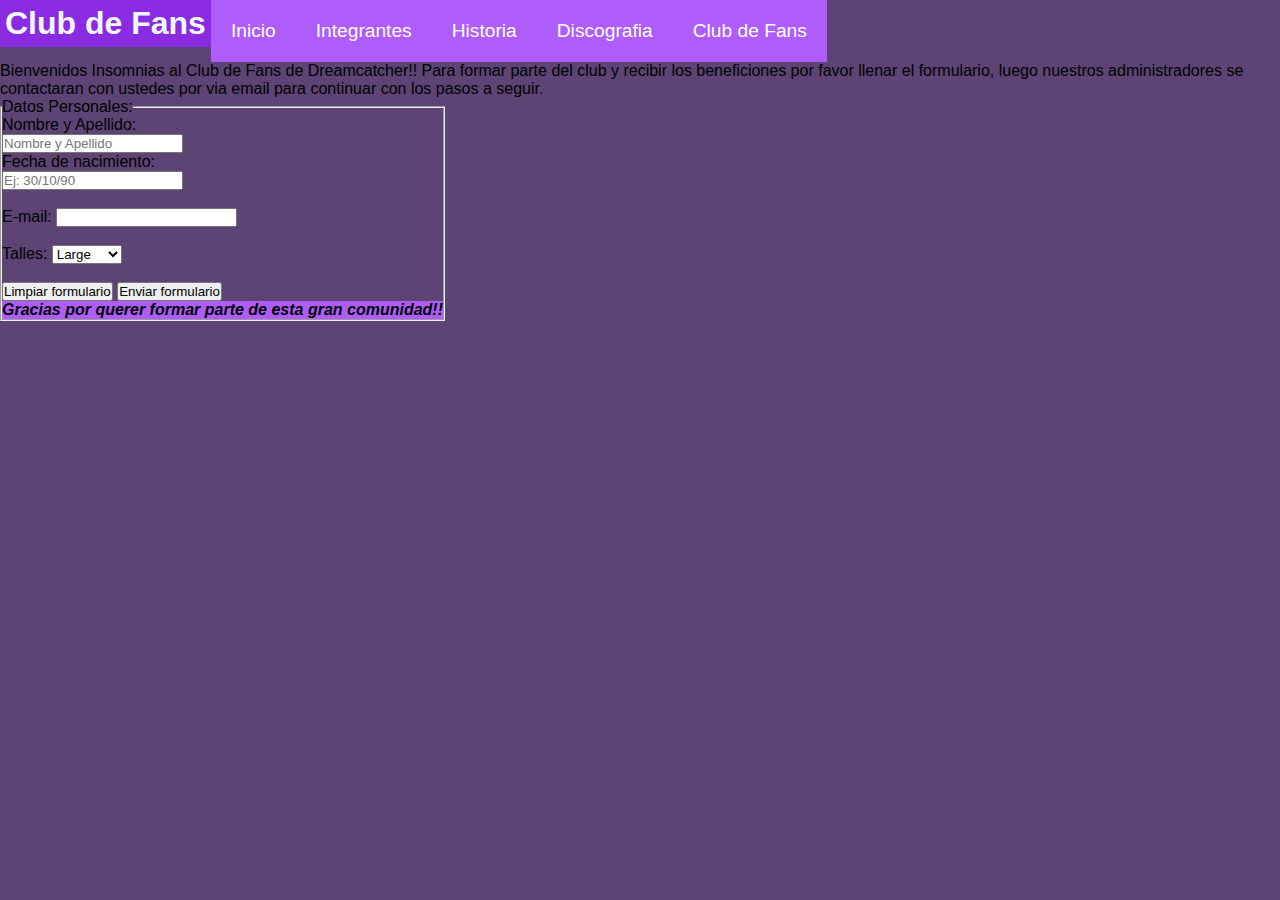
==== Paginas/clubdefans.html @ 1525c01d "agredando bootstrap" ====
<!DOCTYPE html>
<html lang="en">
<head>
    <meta charset="UTF-8">
    <meta http-equiv="X-UA-Compatible" content="IE=edge">
    <meta name="viewport" content="width=device-width, initial-scale=1.0">
    <title>Club de Fans</title>
    <link rel="stylesheet" href="../estilos.css">
</head>
<body>
    <header>
    <h1>Club de Fans</h1>
    </header>
    <nav>
        <ul class="menu">
            <li><a href="../index.html">Inicio</a></li>
            <li><a href="integrantes.html">Integrantes</a></li>
            <li><a href="historia.html">Historia</a></li>
            <li><a href="discografia.html">Discografia</a></li>
            <li><a href="clubdefans.html">Club de Fans</a></li>
        </ul>
    </nav>
    <section>
        <article>
            <p>Bienvenidos Insomnias al Club de Fans de Dreamcatcher!!
        Para formar parte del club y recibir los beneficiones por favor llenar el formulario, luego nuestros administradores se contactaran con ustedes por via email para continuar con los pasos a seguir.</p>
        </article>
    </section>
        <main>
    <fieldset>
        <legend>Datos Personales:</legend>
        <form action="">
            <p>Nombre y Apellido:</p>
            <input type="text" placeholder="Nombre y Apellido">
            <p>Fecha de nacimiento:</p>
            <input type="text" placeholder="Ej: 30/10/90">
            <br></br>
            <label for="">E-mail:</label>
            <input type="email" name="" id="">
            <br></br>
            <label>Talles: </label>
            <select name="talles">
                <option value="L">Large</option>
                <option value="M">Medium</option>
                <option value="S">Small</option>
            </select>
            <br></br>
            <input type="reset" value="Limpiar formulario">
            <input type="submit" value="Enviar formulario">
            <footer><b><i>Gracias por querer formar parte de esta gran comunidad!!</i></b></footer>
        </form>
    </fieldset>
</main>
</body>
</html>
---- estilos.css ----
*{
    margin: 0;
    padding: 0;
}
.grid__template {
    display:grid;
    grid-template-areas:
    "header header"
    "productos productos"
    "servicios publicidad"
    "footer footer";
    grid-template-rows: 45px 750px 400px 45px;
    grid-template-columns: 60% 40%;
    grid-column-gap: 5px;
    grid-row-gap: 5px;
    height: 100vh;
    margin: 0;
    background-repeat: no-repeat;
    background-size: cover;
    background-position: center;
}
body {
    display: flex;
    flex-wrap: wrap;
    font-family: 'Lucida Sans', 'Lucida Sans Regular', 'Lucida Grande', 'Lucida Sans Unicode', Geneva, Verdana, sans-serif;
    background-color: rgb(93, 68, 116);
}
header{
    grid-area: header;
}
footer{
    grid-area: footer;
}
section#productos{
    display: flex;
    background-repeat: no-repeat;
    background-size: cover;
    background-position: center;
    grid-area: productos;
}
section#servicios{
    display: flex;
    background-repeat: no-repeat;
    background-size: cover;
    background-position: center;
    grid-area: servicios;
}
aside{
    display: flex;
    background-repeat: no-repeat;
    background-size: cover;
    background-position: center;
    grid-area: publicidad;
}
.menu {
    display: flex;
    justify-content: center;
    align-items: center;
    list-style: none;
    padding: 0;
    background-color: rgb(174, 93, 250);
    margin: 0;
    text-align: center;
}
.menu li a {
    text-decoration: none;
    color: white;
    padding: 20px;
    display: block;
    font-size: larger;
}
.menu li{
    display: inline-block;
    text-align: center;
}
.menu li a:hover {
    background-color: fuchsia ;
}
.imagen-principal{
    background-position: center;
    background-size: cover;
    max-height: 100%;
    background-repeat: no-repeat;
    background-image: url("https://www.k-popmag.com/content/images/2021/07/14FF142F-39DD-41A0-8334-029A185DFFB3.jpeg");
}
.cuadro__violeta{
    height: 95%;
    border: solid 10px rgb(168, 131, 182);
    background-color: blueviolet;
    text-align: center;
    display: flex;
    align-items: center;
    font-family: 'Lucida Sans', 'Lucida Sans Regular', 'Lucida Grande', 'Lucida Sans Unicode', Geneva, Verdana, sans-serif;
    color:aliceblue;
}
footer {
    font-family: 'Lucida Sans', 'Lucida Sans Regular', 'Lucida Grande', 'Lucida Sans Unicode', Geneva, Verdana, sans-serif;
    background-color: white;
    text-align: center;
    align-items: center;
    background-color: rgb(174, 93, 250);
}
header h1{
    font-family: 'Lucida Sans', 'Lucida Sans Regular', 'Lucida Grande', 'Lucida Sans Unicode', Geneva, Verdana, sans-serif;
    color:aliceblue; 
    background-color: blueviolet;
    text-align:center;
    padding: 5px;
}
.tabla{
    margin: 150px auto;
    width: 600px;
}
table{
    background-color: aliceblue;
    text-align: left;
    width: 100%;
}
th, td {
    border: solid 2px black;
    padding: 20px;
}
thead {
    background-color:blueviolet;
    color: aliceblue;
}
#plantilla {
    display: grid;
    grid-template-areas:
    "header header"
    "header header"
    "foto1 texto1"
    "foto2 texto2"
    "foto3 texto3"
    "foto4 texto4"
    "foto5 texto5"
    "foto6 texto6"
    "foto7 texto7"
    "footer footer";
    grid-template-rows: 10% 6% repeat(7, 40%) 10%;
    grid-template-columns: 20% 80%;
    grid-column-gap: 10px;
    grid-row-gap: 10px;
    height: 100vh;
    margin: 0;
}
header{
    grid-area: header;
}
footer{
    grid-area: footer;
}
.foto1{
    grid-area: foto1;
    margin-left: 10px;
    background-position: center;
    background-size: cover;
    background-repeat: no-repeat;
}
.foto2{
    grid-area: foto2;
    margin-left: 10px;
    background-position: center;
    background-size: cover;
    background-repeat: no-repeat;
}
.foto3{
    grid-area: foto3;
    margin-left: 10px;
    background-position: center;
    background-size: cover;
    background-repeat: no-repeat;
}
.foto4{
    grid-area: foto4;
    margin-left: 10px;
    background-position: center;
    background-size: cover;
    background-repeat: no-repeat;
}
.foto5{
    grid-area: foto5;
    margin-left: 10px;
    background-position: center;
    background-size: cover;
    background-repeat: no-repeat;
}
.foto6{
    grid-area: foto6;
    margin-left: 10px;
    background-position: center;
    background-size: cover;
    background-repeat: no-repeat;
}
.foto7{
    grid-area: foto7;
    margin-left: 10px;
    background-position: center;
    background-size: cover;
    background-repeat: no-repeat;
}
.texto1{
    grid-area: texto1;
    height: 92%;
    padding: 5px;
    margin-left: 10px;
    margin-right: 10px;
    border: solid 5px rgb(168, 131, 182);
    background-color: blueviolet;
    text-align: center;
    display: flex;
    align-items: center;
    font-family: 'Lucida Sans', 'Lucida Sans Regular', 'Lucida Grande', 'Lucida Sans Unicode', Geneva, Verdana, sans-serif;
    color:aliceblue;
}
.texto2{
    grid-area: texto2;
    height: 92%;
    padding: 5px;
    margin-left: 10px;
    margin-right: 10px;
    border: solid 5px rgb(168, 131, 182);
    background-color: blueviolet;
    text-align: center;
    display: flex;
    align-items: center;
    font-family: 'Lucida Sans', 'Lucida Sans Regular', 'Lucida Grande', 'Lucida Sans Unicode', Geneva, Verdana, sans-serif;
    color:aliceblue;
}
.texto3{
    grid-area: texto3;
    height: 92%;
    padding: 5px;
    margin-left: 10px;
    margin-right: 10px;
    border: solid 5px rgb(168, 131, 182);
    background-color: blueviolet;
    text-align: center;
    display: flex;
    align-items: center;
    font-family: 'Lucida Sans', 'Lucida Sans Regular', 'Lucida Grande', 'Lucida Sans Unicode', Geneva, Verdana, sans-serif;
    color:aliceblue;
}
.texto4{
    grid-area: texto4;
    height: 92%;
    padding: 5px;
    margin-left: 10px;
    margin-right: 10px;
    border: solid 5px rgb(168, 131, 182);
    background-color: blueviolet;
    text-align: center;
    display: flex;
    align-items: center;
    font-family: 'Lucida Sans', 'Lucida Sans Regular', 'Lucida Grande', 'Lucida Sans Unicode', Geneva, Verdana, sans-serif;
    color:aliceblue;
}
.texto5{
    grid-area: texto5;
    height: 92%;
    padding: 5px;
    margin-left: 10px;
    margin-right: 10px;
    border: solid 5px rgb(168, 131, 182);
    background-color: blueviolet;
    text-align: center;
    display: flex;
    align-items: center;
    font-family: 'Lucida Sans', 'Lucida Sans Regular', 'Lucida Grande', 'Lucida Sans Unicode', Geneva, Verdana, sans-serif;
    color:aliceblue;
}
.texto6{
    grid-area: texto6;
    height: 92%;
    padding: 5px;
    margin-left: 10px;
    margin-right: 10px;
    border: solid 5px rgb(168, 131, 182);
    background-color: blueviolet;
    text-align: center;
    display: flex;
    align-items: center;
    font-family: 'Lucida Sans', 'Lucida Sans Regular', 'Lucida Grande', 'Lucida Sans Unicode', Geneva, Verdana, sans-serif;
    color:aliceblue;
}
.texto7{
    grid-area: texto7;
    height: 92%;
    padding: 5px;
    margin-left: 10px;
    margin-right: 10px;
    border: solid 5px rgb(168, 131, 182);
    background-color: blueviolet;
    text-align: center;
    display: flex;
    align-items: center;
    font-family: 'Lucida Sans', 'Lucida Sans Regular', 'Lucida Grande', 'Lucida Sans Unicode', Geneva, Verdana, sans-serif;
    color:aliceblue;
}

/* vista mobile */
/* MARTIN: Fijate que pasando a max width el punto de corte es mas facil, porque en tu caso vos comenzaste la web diseñandola para desktop, y el min width se usa cuando se comienza mobile first (o sea diseñando primero para celular y luego para desktop). De esta manera tus media estan enfocados a la pantalla que se va achicando.*/
@media screen and (max-width:768px) {
    .grid__template {
        display:grid;
        grid-template-areas: /* MARTIN: En este caso te recomendaria que cuando se pase a mobile, mandes todo a una unica columna, ya que la foto, el video, y el texto de tu página se acomodarian mejor de esta manera, una caja debajo de la otra.  Entonces cuando la pantalla se comience a achicar, SERVICIOS y PUBLICIDAD (que antes estaban uno alado del otro) pasan a estar uno arriba del otro.*/
        "header"
        "productos"
        "servicios"
        "publicidad"
        "footer";
        grid-template-rows: repeat(5, 1fr); /* MARTIN: Lo pase a fracciones para que sea mas facil de maniobrar, pero si queres podrias usar los pixeles aunque por ahi no es tan responsive llegado el caso.*/
        grid-template-columns: 1fr; /* Ahora pasa a ser una sola columna que ocupa todo el ancho de la pantalla */
        grid-column-gap: 5px;
        grid-row-gap: 5px;
        height: 100vh;
        margin: 0
}
.imagen-principal{ /* MARTIN: Hay que darle una altura minima a la foto cuando se va achicando la pantalla porque sino no se va a adaptar y va a quedar cortada. De esta manera una vez que entra en esta media query ya despues se va adaptando sola gracias a que el ancho permanece dinamico de 100%. */
    height: 500px;
    width: 100%;
}
.menu { /* MARTIN: Con esto haces que el menu pase de horizontal a vertical, para que se vea completo y con la letra mas grande en las pantallas mas chicas. No es lo ideal que este asi vertical a secas, pero de momento sirve para entender el concepto. Lo ideal seria que pase a ser un menu hamburguesa o un menu desplegable con hover.
    Un menu horizontal en una vista mobile no es adecuado porque las letras quedan de tamano muy chico y posiblemente obligue al usuario a usar el scroll horizontal.  */
    flex-direction: column;
}
    #plantilla {
    display: grid;
    grid-template-areas:
    "header"
    "foto1" 
    "texto1"
    "foto2"
    "texto2"
    "foto3"
    "texto3"
    "foto4"
    "texto4"
    "foto5"
    "texto5"
    "foto6"
    "texto6"
    "foto7"
    "texto7"
    "footer";
    grid-template-rows: 1fr 1fr repeat(14, 2fr) 1fr;
    grid-template-columns: 1fr;
    grid-column-gap: 5px;
    grid-row-gap: 5px;
    height: 100vh;
    margin: 0;
}
.texto1 {
    grid-area: texto1;
    height: 92%;
    width: 95%;
    border: solid 5px rgb(168, 131, 182);
    background-color: blueviolet;
    display: flex;
    text-align: start;
    align-items: flex-start;
    font-family: 'Lucida Sans', 'Lucida Sans Regular', 'Lucida Grande', 'Lucida Sans Unicode', Geneva, Verdana, sans-serif;
    color:aliceblue;
}
.texto2 {
    grid-area: texto2;
    height: 92%;
    width: 95%;
    border: solid 5px rgb(168, 131, 182);
    background-color: blueviolet;
    display: flex;
    text-align: start;
    align-items: flex-start;
    font-family: 'Lucida Sans', 'Lucida Sans Regular', 'Lucida Grande', 'Lucida Sans Unicode', Geneva, Verdana, sans-serif;
    color:aliceblue;
}
.texto3 {
    grid-area: texto3;
    height: 92%;
    width: 95%;
    border: solid 5px rgb(168, 131, 182);
    background-color: blueviolet;
    display: flex;
    text-align: start;
    align-items: flex-start;
    font-family: 'Lucida Sans', 'Lucida Sans Regular', 'Lucida Grande', 'Lucida Sans Unicode', Geneva, Verdana, sans-serif;
    color:aliceblue;
}
.texto4 {
    grid-area: texto4;
    height: 92%;
    width: 95%;
    border: solid 5px rgb(168, 131, 182);
    background-color: blueviolet;
    display: flex;
    text-align: start;
    align-items: flex-start;
    font-family: 'Lucida Sans', 'Lucida Sans Regular', 'Lucida Grande', 'Lucida Sans Unicode', Geneva, Verdana, sans-serif;
    color:aliceblue;
}
.texto5 {
    grid-area: texto5;
    height: 92%;
    width: 95%;
    border: solid 5px rgb(168, 131, 182);
    background-color: blueviolet;
    display: flex;
    text-align: start;
    align-items: flex-start;
    font-family: 'Lucida Sans', 'Lucida Sans Regular', 'Lucida Grande', 'Lucida Sans Unicode', Geneva, Verdana, sans-serif;
    color:aliceblue;
}
.texto6 {
    grid-area: texto6;
    height: 92%;
    width: 95%;
    border: solid 5px rgb(168, 131, 182);
    background-color: blueviolet;
    display: flex;
    text-align: start;
    align-items: flex-start;
    font-family: 'Lucida Sans', 'Lucida Sans Regular', 'Lucida Grande', 'Lucida Sans Unicode', Geneva, Verdana, sans-serif;
    color:aliceblue;
}
.texto7 {
    grid-area: texto7;
    height: 92%;
    width: 95%;
    border: solid 5px rgb(168, 131, 182);
    background-color: blueviolet;
    display: flex;
    text-align: start;
    align-items: flex-start;
    font-family: 'Lucida Sans', 'Lucida Sans Regular', 'Lucida Grande', 'Lucida Sans Unicode', Geneva, Verdana, sans-serif;
    color:aliceblue;
}
}

/* MARTIN: En esta media query se repite lo mismo que en la anterior porque tiene la misma funcionalidad, asi que tranquilamente podria quitarse esta media query (a menos de que desees darle mas personalizacion). */
@media screen and (max-width:1024px) {
    .grid__template {
        display:grid;
        grid-template-areas:
        "header"
        "productos"
        "servicios"
        "publicidad"
        "footer";
        grid-template-rows: repeat(5, 1fr);
        grid-template-columns: 1fr;
        grid-column-gap: 5px;
        grid-row-gap: 5px;
        height: 100vh;
        margin: 0
}
.imagen-principal{
    height: 500px;
    width: 100%;
}
#plantilla {
    display: grid;
    grid-template-areas:
    "header"
    "foto1" 
    "texto1"
    "foto2"
    "texto2"
    "foto3"
    "texto3"
    "foto4"
    "texto4"
    "foto5"
    "texto5"
    "foto6"
    "texto6"
    "foto7"
    "texto7"
    "footer";
    grid-template-rows: 1fr 1fr repeat(14, 2fr) 1fr;
    grid-template-columns: 1fr;
    grid-column-gap: 5px;
    grid-row-gap: 5px;
    height: 100vh;
    margin: 0;
}
.texto1 {
    grid-area: texto1;
    height: 92%;
    width: 95%;
    border: solid 5px rgb(168, 131, 182);
    background-color: blueviolet;
    display: flex;
    text-align: start;
    align-items: flex-start;
    font-family: 'Lucida Sans', 'Lucida Sans Regular', 'Lucida Grande', 'Lucida Sans Unicode', Geneva, Verdana, sans-serif;
    color:aliceblue;
}
.texto2 {
    grid-area: texto2;
    height: 92%;
    width: 95%;
    border: solid 5px rgb(168, 131, 182);
    background-color: blueviolet;
    display: flex;
    text-align: start;
    align-items: flex-start;
    font-family: 'Lucida Sans', 'Lucida Sans Regular', 'Lucida Grande', 'Lucida Sans Unicode', Geneva, Verdana, sans-serif;
    color:aliceblue;
}
.texto3 {
    grid-area: texto3;
    height: 92%;
    width: 95%;
    border: solid 5px rgb(168, 131, 182);
    background-color: blueviolet;
    display: flex;
    text-align: start;
    align-items: flex-start;
    font-family: 'Lucida Sans', 'Lucida Sans Regular', 'Lucida Grande', 'Lucida Sans Unicode', Geneva, Verdana, sans-serif;
    color:aliceblue;
}
.texto4 {
    grid-area: texto4;
    height: 92%;
    width: 95%;
    border: solid 5px rgb(168, 131, 182);
    background-color: blueviolet;
    display: flex;
    text-align: start;
    align-items: flex-start;
    font-family: 'Lucida Sans', 'Lucida Sans Regular', 'Lucida Grande', 'Lucida Sans Unicode', Geneva, Verdana, sans-serif;
    color:aliceblue;
}
.texto5 {
    grid-area: texto5;
    height: 92%;
    width: 95%;
    border: solid 5px rgb(168, 131, 182);
    background-color: blueviolet;
    display: flex;
    text-align: start;
    align-items: flex-start;
    font-family: 'Lucida Sans', 'Lucida Sans Regular', 'Lucida Grande', 'Lucida Sans Unicode', Geneva, Verdana, sans-serif;
    color:aliceblue;
}
.texto6 {
    grid-area: texto6;
    height: 92%;
    width: 95%;
    border: solid 5px rgb(168, 131, 182);
    background-color: blueviolet;
    display: flex;
    text-align: start;
    align-items: flex-start;
    font-family: 'Lucida Sans', 'Lucida Sans Regular', 'Lucida Grande', 'Lucida Sans Unicode', Geneva, Verdana, sans-serif;
    color:aliceblue;
}
.texto7 {
    grid-area: texto7;
    height: 92%;
    width: 95%;
    border: solid 5px rgb(168, 131, 182);
    background-color: blueviolet;
    display: flex;
    text-align: start;
    align-items: flex-start;
    font-family: 'Lucida Sans', 'Lucida Sans Regular', 'Lucida Grande', 'Lucida Sans Unicode', Geneva, Verdana, sans-serif;
    color:aliceblue;
}
}
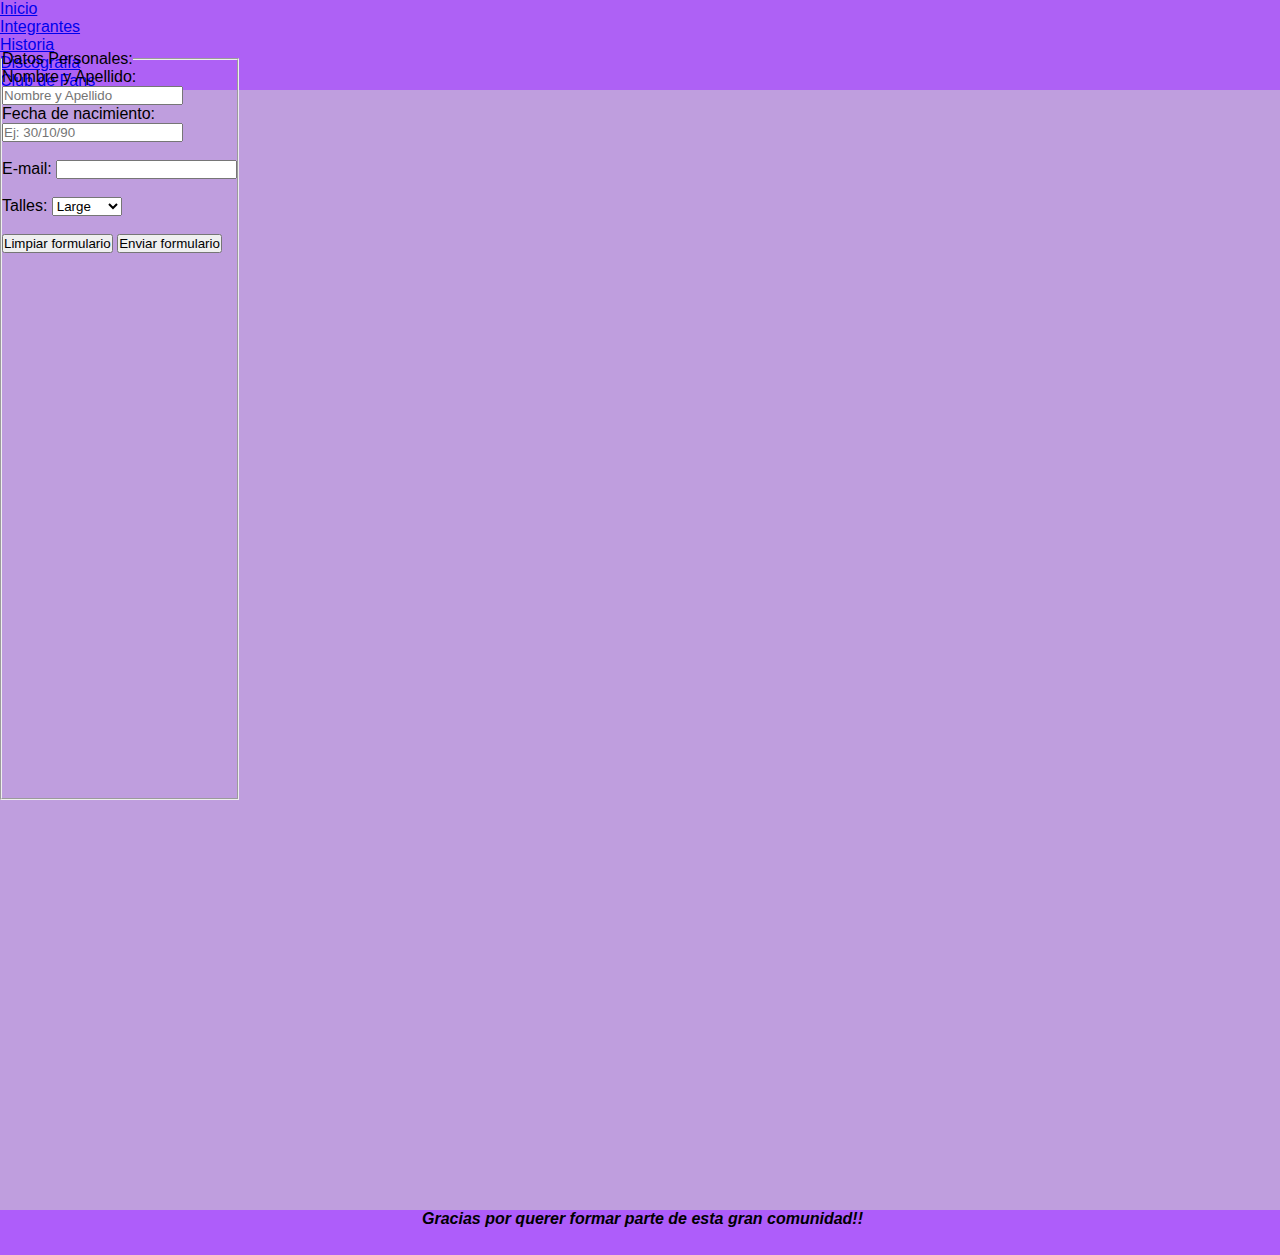
==== commit f65cc5d2: "agregando bootstrap" ====
--- a/Paginas/clubdefans.html
+++ b/Paginas/clubdefans.html
@@ -5,28 +5,34 @@
     <meta http-equiv="X-UA-Compatible" content="IE=edge">
     <meta name="viewport" content="width=device-width, initial-scale=1.0">
     <title>Club de Fans</title>
+    <link rel="stylesheet" href="https://cdn.jsdelivr.net/npm/bootstrap@4.6.1/dist/css/bootstrap.min.css" integrity="sha384-zCbKRCUGaJDkqS1kPbPd7TveP5iyJE0EjAuZQTgFLD2ylzuqKfdKlfG/eSrtxUkn" crossorigin="anonymous">
     <link rel="stylesheet" href="../estilos.css">
 </head>
-<body>
+<body class="grid__template">
     <header>
-    <h1>Club de Fans</h1>
+        <nav class="navbar navbar-expand-xl navbar-dark navbar-hover" style="background-color: rgb(174, 97, 245);">
+            <div class="mx-auto">
+                <ul class="navbar-nav mr-auto">
+                    <li class="nav-item">
+                        <a class="navbar-brand nav-link" href="../index.html">Inicio</a>
+                    </li>
+                    <li class="nav-item">
+                        <a class="navbar-brand nav-link" href="./integrantes.html">Integrantes</a>
+                    </li>
+                    <li class="nav-item">
+                        <a class="navbar-brand nav-link" href="./historia.html">Historia</a>
+                    </li>
+                    <li class="nav-item">
+                        <a class="navbar-brand nav-link" href="./discografia.html">Discografia</a>
+                    </li>
+                    <li class="nav-item">
+                        <a class="navbar-brand nav-link" href="./clubdefans.html">Club de Fans</a>
+                    </li>
+                </ul>
+            </div>
+        </nav>
     </header>
-    <nav>
-        <ul class="menu">
-            <li><a href="../index.html">Inicio</a></li>
-            <li><a href="integrantes.html">Integrantes</a></li>
-            <li><a href="historia.html">Historia</a></li>
-            <li><a href="discografia.html">Discografia</a></li>
-            <li><a href="clubdefans.html">Club de Fans</a></li>
-        </ul>
-    </nav>
-    <section>
-        <article>
-            <p>Bienvenidos Insomnias al Club de Fans de Dreamcatcher!!
-        Para formar parte del club y recibir los beneficiones por favor llenar el formulario, luego nuestros administradores se contactaran con ustedes por via email para continuar con los pasos a seguir.</p>
-        </article>
-    </section>
-        <main>
+    <section id="productos">
     <fieldset>
         <legend>Datos Personales:</legend>
         <form action="">
@@ -47,9 +53,11 @@
             <br></br>
             <input type="reset" value="Limpiar formulario">
             <input type="submit" value="Enviar formulario">
-            <footer><b><i>Gracias por querer formar parte de esta gran comunidad!!</i></b></footer>
         </form>
     </fieldset>
-</main>
+</section>
+<footer><b><i>Gracias por querer formar parte de esta gran comunidad!!</i></b></footer>
+<script src="https://cdn.jsdelivr.net/npm/jquery@3.5.1/dist/jquery.slim.min.js" integrity="sha384-DfXdz2htPH0lsSSs5nCTpuj/zy4C+OGpamoFVy38MVBnE+IbbVYUew+OrCXaRkfj" crossorigin="anonymous"></script>
+        <script src="https://cdn.jsdelivr.net/npm/bootstrap@4.6.1/dist/js/bootstrap.bundle.min.js" integrity="sha384-fQybjgWLrvvRgtW6bFlB7jaZrFsaBXjsOMm/tB9LTS58ONXgqbR9W8oWht/amnpF" crossorigin="anonymous"></script>
 </body>
 </html>--- a/estilos.css
+++ b/estilos.css
@@ -23,7 +23,7 @@
     display: flex;
     flex-wrap: wrap;
     font-family: 'Lucida Sans', 'Lucida Sans Regular', 'Lucida Grande', 'Lucida Sans Unicode', Geneva, Verdana, sans-serif;
-    background-color: rgb(93, 68, 116);
+    background-color: rgb(191, 158, 222);
 }
 header{
     grid-area: header;
@@ -201,10 +201,10 @@
 }
 .texto1{
     grid-area: texto1;
-    height: 92%;
-    padding: 5px;
-    margin-left: 10px;
-    margin-right: 10px;
+    height: 100%;
+    padding: 5px;
+    margin-left: 35px;
+    margin-right: 20px;
     border: solid 5px rgb(168, 131, 182);
     background-color: blueviolet;
     text-align: center;
@@ -215,10 +215,10 @@
 }
 .texto2{
     grid-area: texto2;
-    height: 92%;
-    padding: 5px;
-    margin-left: 10px;
-    margin-right: 10px;
+    height: 100%;
+    padding: 5px;
+    margin-left: 35px;
+    margin-right: 20px;
     border: solid 5px rgb(168, 131, 182);
     background-color: blueviolet;
     text-align: center;
@@ -229,10 +229,10 @@
 }
 .texto3{
     grid-area: texto3;
-    height: 92%;
-    padding: 5px;
-    margin-left: 10px;
-    margin-right: 10px;
+    height: 100%;
+    padding: 5px;
+    margin-left: 35px;
+    margin-right: 20px;
     border: solid 5px rgb(168, 131, 182);
     background-color: blueviolet;
     text-align: center;
@@ -243,10 +243,10 @@
 }
 .texto4{
     grid-area: texto4;
-    height: 92%;
-    padding: 5px;
-    margin-left: 10px;
-    margin-right: 10px;
+    height: 100%;
+    padding: 5px;
+    margin-left: 35px;
+    margin-right: 20px;
     border: solid 5px rgb(168, 131, 182);
     background-color: blueviolet;
     text-align: center;
@@ -257,10 +257,10 @@
 }
 .texto5{
     grid-area: texto5;
-    height: 92%;
-    padding: 5px;
-    margin-left: 10px;
-    margin-right: 10px;
+    height: 100%;
+    padding: 5px;
+    margin-left: 35px;
+    margin-right: 20px;
     border: solid 5px rgb(168, 131, 182);
     background-color: blueviolet;
     text-align: center;
@@ -271,10 +271,10 @@
 }
 .texto6{
     grid-area: texto6;
-    height: 92%;
-    padding: 5px;
-    margin-left: 10px;
-    margin-right: 10px;
+    height: 100%;
+    padding: 5px;
+    margin-left: 35px;
+    margin-right: 20px;
     border: solid 5px rgb(168, 131, 182);
     background-color: blueviolet;
     text-align: center;
@@ -285,10 +285,10 @@
 }
 .texto7{
     grid-area: texto7;
-    height: 92%;
-    padding: 5px;
-    margin-left: 10px;
-    margin-right: 10px;
+    height: 100%;
+    padding: 5px;
+    margin-left: 35px;
+    margin-right: 20px;
     border: solid 5px rgb(168, 131, 182);
     background-color: blueviolet;
     text-align: center;
@@ -299,29 +299,27 @@
 }
 
 /* vista mobile */
-/* MARTIN: Fijate que pasando a max width el punto de corte es mas facil, porque en tu caso vos comenzaste la web diseñandola para desktop, y el min width se usa cuando se comienza mobile first (o sea diseñando primero para celular y luego para desktop). De esta manera tus media estan enfocados a la pantalla que se va achicando.*/
 @media screen and (max-width:768px) {
     .grid__template {
         display:grid;
-        grid-template-areas: /* MARTIN: En este caso te recomendaria que cuando se pase a mobile, mandes todo a una unica columna, ya que la foto, el video, y el texto de tu página se acomodarian mejor de esta manera, una caja debajo de la otra.  Entonces cuando la pantalla se comience a achicar, SERVICIOS y PUBLICIDAD (que antes estaban uno alado del otro) pasan a estar uno arriba del otro.*/
+        grid-template-areas: 
         "header"
         "productos"
         "servicios"
         "publicidad"
         "footer";
-        grid-template-rows: repeat(5, 1fr); /* MARTIN: Lo pase a fracciones para que sea mas facil de maniobrar, pero si queres podrias usar los pixeles aunque por ahi no es tan responsive llegado el caso.*/
-        grid-template-columns: 1fr; /* Ahora pasa a ser una sola columna que ocupa todo el ancho de la pantalla */
+        grid-template-rows: repeat(5, 1fr); 
+        grid-template-columns: 1fr; 
         grid-column-gap: 5px;
         grid-row-gap: 5px;
         height: 100vh;
         margin: 0
 }
-.imagen-principal{ /* MARTIN: Hay que darle una altura minima a la foto cuando se va achicando la pantalla porque sino no se va a adaptar y va a quedar cortada. De esta manera una vez que entra en esta media query ya despues se va adaptando sola gracias a que el ancho permanece dinamico de 100%. */
+.imagen-principal{ 
     height: 500px;
     width: 100%;
 }
-.menu { /* MARTIN: Con esto haces que el menu pase de horizontal a vertical, para que se vea completo y con la letra mas grande en las pantallas mas chicas. No es lo ideal que este asi vertical a secas, pero de momento sirve para entender el concepto. Lo ideal seria que pase a ser un menu hamburguesa o un menu desplegable con hover.
-    Un menu horizontal en una vista mobile no es adecuado porque las letras quedan de tamano muy chico y posiblemente obligue al usuario a usar el scroll horizontal.  */
+.menu { 
     flex-direction: column;
 }
     #plantilla {
@@ -435,8 +433,7 @@
     color:aliceblue;
 }
 }
-
-/* MARTIN: En esta media query se repite lo mismo que en la anterior porque tiene la misma funcionalidad, asi que tranquilamente podria quitarse esta media query (a menos de que desees darle mas personalizacion). */
+/* vista desktop */
 @media screen and (max-width:1024px) {
     .grid__template {
         display:grid;
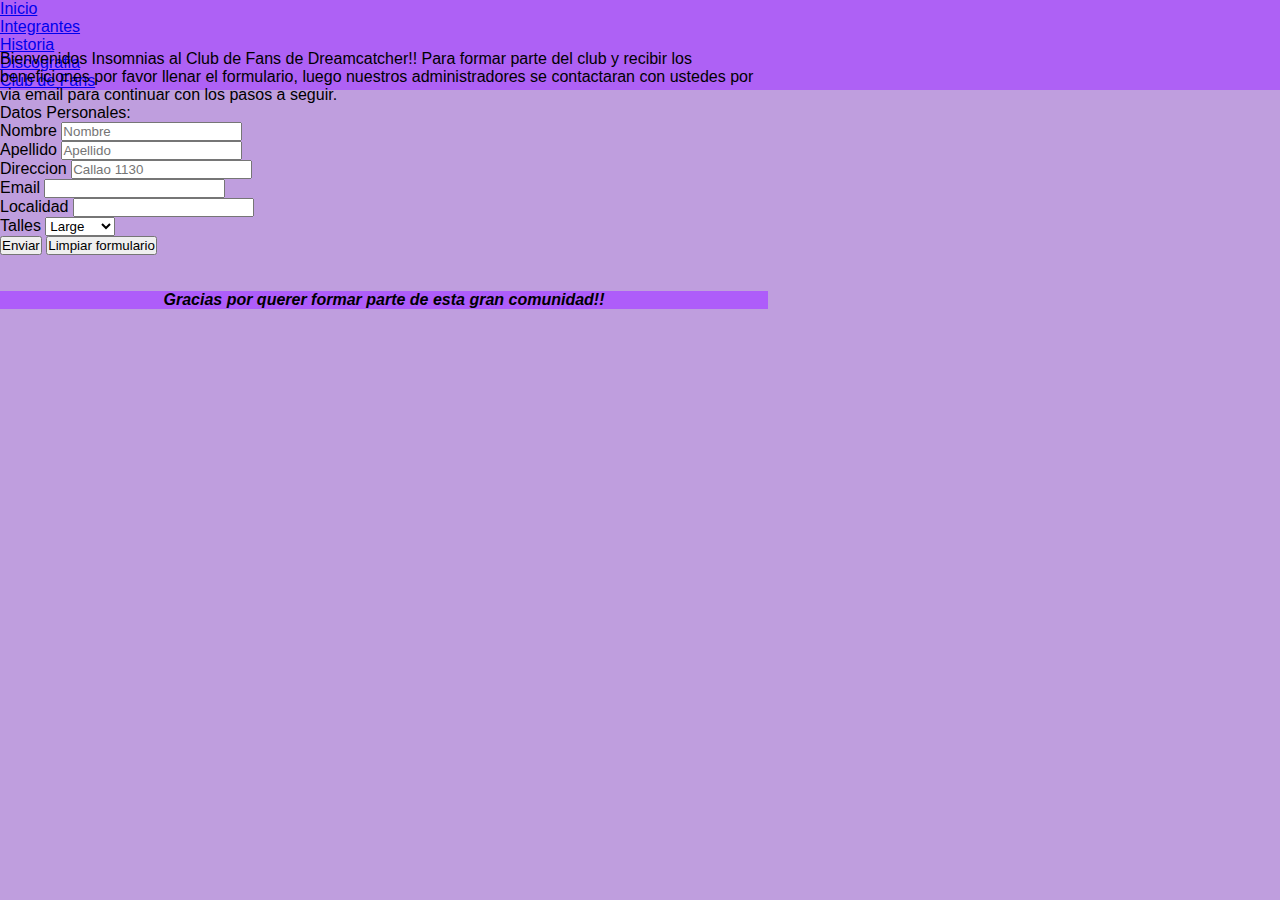
==== commit cfc43eec: "terminando proyecto final" ====
--- a/Paginas/clubdefans.html
+++ b/Paginas/clubdefans.html
@@ -32,32 +32,53 @@
             </div>
         </nav>
     </header>
-    <section id="productos">
-    <fieldset>
+    <main>
+        <section class="p-2">
+            <p class="anima-text">Bienvenidos Insomnias al Club de Fans de Dreamcatcher!! Para formar parte del club y recibir los beneficiones por favor llenar el formulario, luego nuestros administradores se contactaran con ustedes por via email para continuar con los pasos a seguir.</p>
+        </section>
         <legend>Datos Personales:</legend>
-        <form action="">
-            <p>Nombre y Apellido:</p>
-            <input type="text" placeholder="Nombre y Apellido">
-            <p>Fecha de nacimiento:</p>
-            <input type="text" placeholder="Ej: 30/10/90">
-            <br></br>
-            <label for="">E-mail:</label>
-            <input type="email" name="" id="">
-            <br></br>
-            <label>Talles: </label>
-            <select name="talles">
-                <option value="L">Large</option>
-                <option value="M">Medium</option>
-                <option value="S">Small</option>
-            </select>
-            <br></br>
-            <input type="reset" value="Limpiar formulario">
-            <input type="submit" value="Enviar formulario">
+        <form>
+            <div class="form-row">
+                <div class="form-group col-md-6">
+                    <label for="inputEmail4">Nombre</label>
+                    <input type="text" class="form-control" id="inputEmail4" placeholder="Nombre">
+                </div>
+                <div class="form-group col-md-6">
+                    <label for="inputPassword4">Apellido</label>
+                    <input type="text" class="form-control" id="inputPassword4" placeholder="Apellido">
+                </div>
+            </div>
+            <div class="form-group">
+                <label for="inputAddress">Direccion</label>
+                <input type="text" class="form-control" id="inputAddress" placeholder="Callao 1130">
+            </div>
+            <div class="form-group">
+                <label for="inputAddress2">Email</label>
+                <input type="email" class="form-control" id="inputEmail4">
+            </div>
+            <div class="form-row">
+                <div class="form-group col-md-6">
+                    <label for="inputCity">Localidad</label>
+                    <input type="text" class="form-control" id="inputCity">
+                </div>
+                <div class="form-group col-md-4">
+                    <label for="inputState">Talles</label>
+                    <select id="inputState" class="form-control">
+                        <option value="L">Large</option>
+                        <option value="M">Medium</option>
+                        <option value="S">Small</option>
+                    </select>
+                </div>
+                </div>
+            </div>
+            <button type="submit" class="btn btn-primary">Enviar</button>
+            <button type="reset" class="btn btn-primary">Limpiar formulario</button>
         </form>
-    </fieldset>
-</section>
-<footer><b><i>Gracias por querer formar parte de esta gran comunidad!!</i></b></footer>
-<script src="https://cdn.jsdelivr.net/npm/jquery@3.5.1/dist/jquery.slim.min.js" integrity="sha384-DfXdz2htPH0lsSSs5nCTpuj/zy4C+OGpamoFVy38MVBnE+IbbVYUew+OrCXaRkfj" crossorigin="anonymous"></script>
-        <script src="https://cdn.jsdelivr.net/npm/bootstrap@4.6.1/dist/js/bootstrap.bundle.min.js" integrity="sha384-fQybjgWLrvvRgtW6bFlB7jaZrFsaBXjsOMm/tB9LTS58ONXgqbR9W8oWht/amnpF" crossorigin="anonymous"></script>
+        <br></br>
+        <footer><b><i>Gracias por querer formar parte de esta gran comunidad!!</i></b></footer>
+    </div>
+    </main>
+    <script src="https://cdn.jsdelivr.net/npm/jquery@3.5.1/dist/jquery.slim.min.js" integrity="sha384-DfXdz2htPH0lsSSs5nCTpuj/zy4C+OGpamoFVy38MVBnE+IbbVYUew+OrCXaRkfj" crossorigin="anonymous"></script>
+    <script src="https://cdn.jsdelivr.net/npm/bootstrap@4.6.1/dist/js/bootstrap.bundle.min.js" integrity="sha384-fQybjgWLrvvRgtW6bFlB7jaZrFsaBXjsOMm/tB9LTS58ONXgqbR9W8oWht/amnpF" crossorigin="anonymous"></script>
 </body>
 </html>--- a/estilos.css
+++ b/estilos.css
@@ -297,7 +297,21 @@
     font-family: 'Lucida Sans', 'Lucida Sans Regular', 'Lucida Grande', 'Lucida Sans Unicode', Geneva, Verdana, sans-serif;
     color:aliceblue;
 }
-
+/* animacion */
+.anima-text {
+    animation-duration: 3s;
+    animation-name: slidein;
+}
+@keyframes slidein {
+    from {
+        margin-left: 100%;
+        width: 300%
+    }
+    to {
+        margin-left: 0%;
+        width: 100%;
+    }
+}
 /* vista mobile */
 @media screen and (max-width:768px) {
     .grid__template {
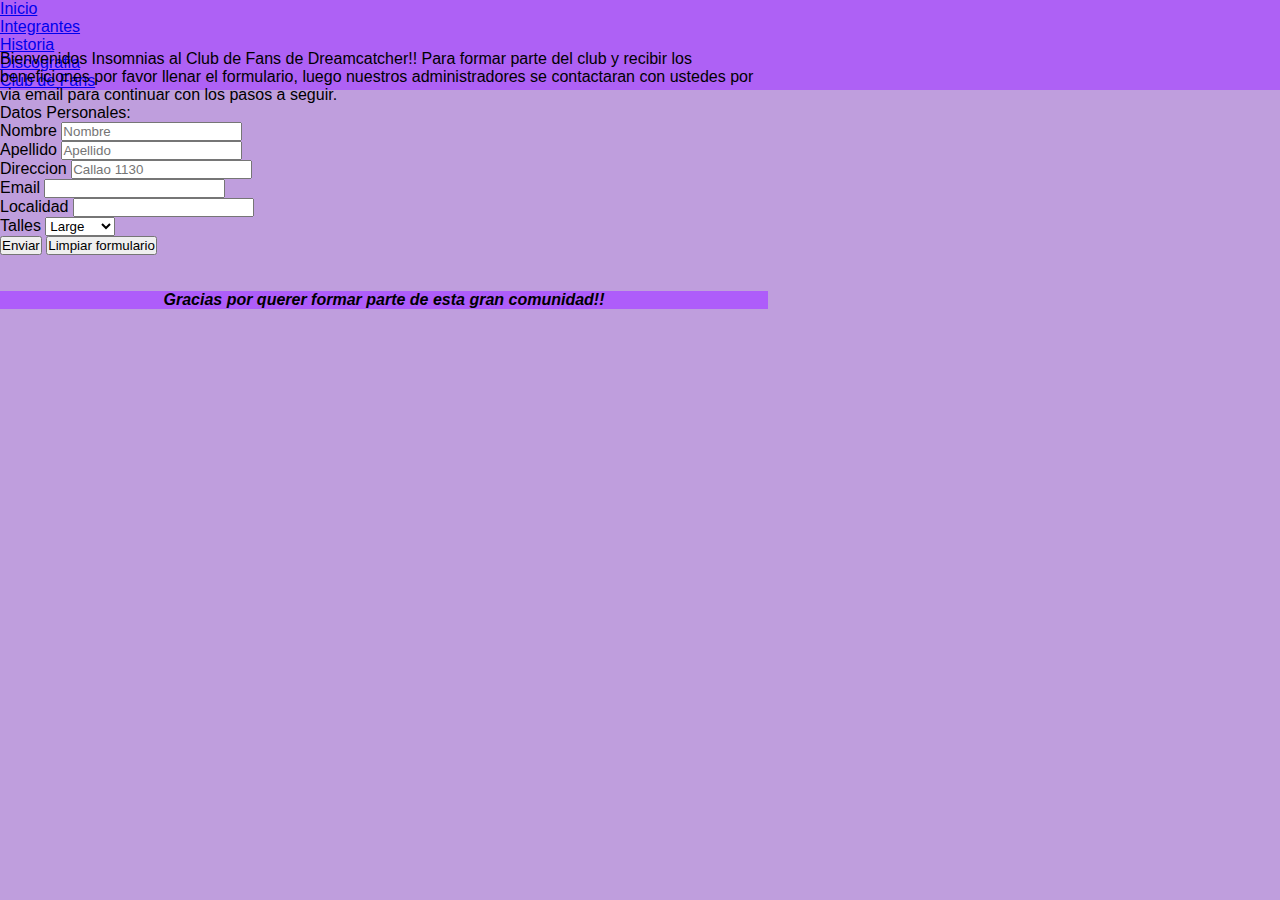
==== commit f711655e: "editando titulo" ====
--- a/Paginas/clubdefans.html
+++ b/Paginas/clubdefans.html
@@ -4,7 +4,7 @@
     <meta charset="UTF-8">
     <meta http-equiv="X-UA-Compatible" content="IE=edge">
     <meta name="viewport" content="width=device-width, initial-scale=1.0">
-    <title>Club de Fans</title>
+    <title>Dreamcatcher-Club de Fans</title>
     <link rel="stylesheet" href="https://cdn.jsdelivr.net/npm/bootstrap@4.6.1/dist/css/bootstrap.min.css" integrity="sha384-zCbKRCUGaJDkqS1kPbPd7TveP5iyJE0EjAuZQTgFLD2ylzuqKfdKlfG/eSrtxUkn" crossorigin="anonymous">
     <link rel="stylesheet" href="../estilos.css">
 </head>
--- a/estilos.css
+++ b/estilos.css
@@ -1,368 +1,359 @@
-*{
-    margin: 0;
-    padding: 0;
-}
+* {
+  margin: 0;
+  padding: 0;
+}
+
+footer {
+  grid-area: footer;
+  font-family: "Lucida Sans", "Lucida Sans Regular", "Lucida Grande", "Lucida Sans Unicode", Geneva, Verdana, sans-serif;
+  background-color: white;
+  text-align: center;
+  align-items: center;
+  background-color: rgb(174, 93, 250);
+}
+
+header {
+  grid-area: header;
+}
+header h1 {
+  font-family: "Lucida Sans", "Lucida Sans Regular", "Lucida Grande", "Lucida Sans Unicode", Geneva, Verdana, sans-serif;
+  color: aliceblue;
+  background-color: blueviolet;
+  text-align: center;
+  padding: 5px;
+}
+
+#plantilla {
+  display: grid;
+  grid-template-areas: "header header" "header header" "foto1 texto1" "foto2 texto2" "foto3 texto3" "foto4 texto4" "foto5 texto5" "foto6 texto6" "foto7 texto7" "footer footer";
+  grid-template-rows: 10% 6% repeat(7, 40%) 10%;
+  grid-template-columns: 20% 80%;
+  grid-column-gap: 10px;
+  grid-row-gap: 10px;
+  height: 100vh;
+  margin: 0;
+}
+
+header {
+  grid-area: header;
+}
+
+footer {
+  grid-area: footer;
+}
+
+.foto1 {
+  grid-area: foto1;
+  margin-left: 10px;
+  background-position: center;
+  background-size: cover;
+  background-repeat: no-repeat;
+}
+
+.foto2 {
+  grid-area: foto2;
+  margin-left: 10px;
+  background-position: center;
+  background-size: cover;
+  background-repeat: no-repeat;
+}
+
+.foto3 {
+  grid-area: foto3;
+  margin-left: 10px;
+  background-position: center;
+  background-size: cover;
+  background-repeat: no-repeat;
+}
+
+.foto4 {
+  grid-area: foto4;
+  margin-left: 10px;
+  background-position: center;
+  background-size: cover;
+  background-repeat: no-repeat;
+}
+
+.foto5 {
+  grid-area: foto5;
+  margin-left: 10px;
+  background-position: center;
+  background-size: cover;
+  background-repeat: no-repeat;
+}
+
+.foto6 {
+  grid-area: foto6;
+  margin-left: 10px;
+  background-position: center;
+  background-size: cover;
+  background-repeat: no-repeat;
+}
+
+.foto7 {
+  grid-area: foto7;
+  margin-left: 10px;
+  background-position: center;
+  background-size: cover;
+  background-repeat: no-repeat;
+}
+
+.texto1 {
+  grid-area: texto1;
+  height: 100%;
+  padding: 5px;
+  margin-left: 35px;
+  margin-right: 20px;
+  border: solid 5px rgb(168, 131, 182);
+  background-color: blueviolet;
+  text-align: center;
+  display: flex;
+  align-items: center;
+  font-family: "Lucida Sans", "Lucida Sans Regular", "Lucida Grande", "Lucida Sans Unicode", Geneva, Verdana, sans-serif;
+  color: aliceblue;
+}
+
+.texto2 {
+  grid-area: texto2;
+  height: 100%;
+  padding: 5px;
+  margin-left: 35px;
+  margin-right: 20px;
+  border: solid 5px rgb(168, 131, 182);
+  background-color: blueviolet;
+  text-align: center;
+  display: flex;
+  align-items: center;
+  font-family: "Lucida Sans", "Lucida Sans Regular", "Lucida Grande", "Lucida Sans Unicode", Geneva, Verdana, sans-serif;
+  color: aliceblue;
+}
+
+.texto3 {
+  grid-area: texto3;
+  height: 100%;
+  padding: 5px;
+  margin-left: 35px;
+  margin-right: 20px;
+  border: solid 5px rgb(168, 131, 182);
+  background-color: blueviolet;
+  text-align: center;
+  display: flex;
+  align-items: center;
+  font-family: "Lucida Sans", "Lucida Sans Regular", "Lucida Grande", "Lucida Sans Unicode", Geneva, Verdana, sans-serif;
+  color: aliceblue;
+}
+
+.texto4 {
+  grid-area: texto4;
+  height: 100%;
+  padding: 5px;
+  margin-left: 35px;
+  margin-right: 20px;
+  border: solid 5px rgb(168, 131, 182);
+  background-color: blueviolet;
+  text-align: center;
+  display: flex;
+  align-items: center;
+  font-family: "Lucida Sans", "Lucida Sans Regular", "Lucida Grande", "Lucida Sans Unicode", Geneva, Verdana, sans-serif;
+  color: aliceblue;
+}
+
+.texto5 {
+  grid-area: texto5;
+  height: 100%;
+  padding: 5px;
+  margin-left: 35px;
+  margin-right: 20px;
+  border: solid 5px rgb(168, 131, 182);
+  background-color: blueviolet;
+  text-align: center;
+  display: flex;
+  align-items: center;
+  font-family: "Lucida Sans", "Lucida Sans Regular", "Lucida Grande", "Lucida Sans Unicode", Geneva, Verdana, sans-serif;
+  color: aliceblue;
+}
+
+.texto6 {
+  grid-area: texto6;
+  height: 100%;
+  padding: 5px;
+  margin-left: 35px;
+  margin-right: 20px;
+  border: solid 5px rgb(168, 131, 182);
+  background-color: blueviolet;
+  text-align: center;
+  display: flex;
+  align-items: center;
+  font-family: "Lucida Sans", "Lucida Sans Regular", "Lucida Grande", "Lucida Sans Unicode", Geneva, Verdana, sans-serif;
+  color: aliceblue;
+}
+
+.texto7 {
+  grid-area: texto7;
+  height: 100%;
+  padding: 5px;
+  margin-left: 35px;
+  margin-right: 20px;
+  border: solid 5px rgb(168, 131, 182);
+  background-color: blueviolet;
+  text-align: center;
+  display: flex;
+  align-items: center;
+  font-family: "Lucida Sans", "Lucida Sans Regular", "Lucida Grande", "Lucida Sans Unicode", Geneva, Verdana, sans-serif;
+  color: aliceblue;
+}
+
+.menu {
+  display: flex;
+  justify-content: center;
+  align-items: center;
+  list-style: none;
+  padding: 0;
+  background-color: rgb(174, 93, 250);
+  margin: 0;
+  text-align: center;
+}
+.menu li {
+  display: inline-block;
+  text-align: center;
+}
+.menu a {
+  text-decoration: none;
+  color: white;
+  padding: 20px;
+  display: block;
+  font-size: larger;
+}
+.menu li {
+  background-color: rgb(174, 93, 250);
+}
+.menu li:hover {
+  background-color: fuchsia;
+}
+
+body {
+  display: flex;
+  flex-wrap: wrap;
+  font-family: "Lucida Sans", "Lucida Sans Regular", "Lucida Grande", "Lucida Sans Unicode", Geneva, Verdana, sans-serif;
+  background-color: rgb(191, 158, 221);
+}
+
+aside {
+  display: flex;
+  background-repeat: no-repeat;
+  background-size: cover;
+  background-position: center;
+  grid-area: publicidad;
+}
+
+.imagen-principal {
+  background-position: center;
+  background-size: cover;
+  max-height: 100%;
+  background-repeat: no-repeat;
+  background-image: url("https://www.k-popmag.com/content/images/2021/07/14FF142F-39DD-41A0-8334-029A185DFFB3.jpeg");
+}
+
+.cuadro__violeta {
+  height: 95%;
+  border: solid 10px rgb(168, 131, 182);
+  background-color: blueviolet;
+  text-align: center;
+  display: flex;
+  align-items: center;
+  font-family: "Lucida Sans", "Lucida Sans Regular", "Lucida Grande", "Lucida Sans Unicode", Geneva, Verdana, sans-serif;
+  color: aliceblue;
+}
+
 .grid__template {
-    display:grid;
-    grid-template-areas:
-    "header header"
-    "productos productos"
-    "servicios publicidad"
-    "footer footer";
-    grid-template-rows: 45px 750px 400px 45px;
-    grid-template-columns: 60% 40%;
+  display: grid;
+  grid-template-areas: "header header" "productos productos" "servicios publicidad" "footer footer";
+  grid-template-rows: 45px 750px 400px 45px;
+  grid-template-columns: 60% 40%;
+  grid-column-gap: 5px;
+  grid-row-gap: 5px;
+  height: 100vh;
+  margin: 0;
+  background-repeat: no-repeat;
+  background-size: cover;
+  background-position: center;
+}
+
+section#productos {
+  display: flex;
+  background-repeat: no-repeat;
+  background-size: cover;
+  background-position: center;
+  grid-area: productos;
+}
+
+section#servicios {
+  display: flex;
+  background-repeat: no-repeat;
+  background-size: cover;
+  background-position: center;
+  grid-area: servicios;
+}
+
+/* animacion */
+.anima-text {
+  -webkit-animation-duration: 3s;
+          animation-duration: 3s;
+  -webkit-animation-name: slidein;
+          animation-name: slidein;
+}
+
+@-webkit-keyframes slidein {
+  from {
+    margin-left: 100%;
+    width: 300%;
+  }
+  to {
+    margin-left: 0%;
+    width: 100%;
+  }
+}
+
+@keyframes slidein {
+  from {
+    margin-left: 100%;
+    width: 300%;
+  }
+  to {
+    margin-left: 0%;
+    width: 100%;
+  }
+}
+/* vista mobile */
+@media screen and (max-width: 768px) {
+  .grid__template {
+    display: grid;
+    grid-template-areas: "header" "productos" "servicios" "publicidad" "footer";
+    grid-template-rows: repeat(5, 1fr);
+    grid-template-columns: 1fr;
     grid-column-gap: 5px;
     grid-row-gap: 5px;
     height: 100vh;
     margin: 0;
-    background-repeat: no-repeat;
-    background-size: cover;
-    background-position: center;
-}
-body {
-    display: flex;
-    flex-wrap: wrap;
-    font-family: 'Lucida Sans', 'Lucida Sans Regular', 'Lucida Grande', 'Lucida Sans Unicode', Geneva, Verdana, sans-serif;
-    background-color: rgb(191, 158, 222);
-}
-header{
-    grid-area: header;
-}
-footer{
-    grid-area: footer;
-}
-section#productos{
-    display: flex;
-    background-repeat: no-repeat;
-    background-size: cover;
-    background-position: center;
-    grid-area: productos;
-}
-section#servicios{
-    display: flex;
-    background-repeat: no-repeat;
-    background-size: cover;
-    background-position: center;
-    grid-area: servicios;
-}
-aside{
-    display: flex;
-    background-repeat: no-repeat;
-    background-size: cover;
-    background-position: center;
-    grid-area: publicidad;
-}
-.menu {
-    display: flex;
-    justify-content: center;
-    align-items: center;
-    list-style: none;
-    padding: 0;
-    background-color: rgb(174, 93, 250);
-    margin: 0;
-    text-align: center;
-}
-.menu li a {
-    text-decoration: none;
-    color: white;
-    padding: 20px;
-    display: block;
-    font-size: larger;
-}
-.menu li{
-    display: inline-block;
-    text-align: center;
-}
-.menu li a:hover {
-    background-color: fuchsia ;
-}
-.imagen-principal{
-    background-position: center;
-    background-size: cover;
-    max-height: 100%;
-    background-repeat: no-repeat;
-    background-image: url("https://www.k-popmag.com/content/images/2021/07/14FF142F-39DD-41A0-8334-029A185DFFB3.jpeg");
-}
-.cuadro__violeta{
-    height: 95%;
-    border: solid 10px rgb(168, 131, 182);
-    background-color: blueviolet;
-    text-align: center;
-    display: flex;
-    align-items: center;
-    font-family: 'Lucida Sans', 'Lucida Sans Regular', 'Lucida Grande', 'Lucida Sans Unicode', Geneva, Verdana, sans-serif;
-    color:aliceblue;
-}
-footer {
-    font-family: 'Lucida Sans', 'Lucida Sans Regular', 'Lucida Grande', 'Lucida Sans Unicode', Geneva, Verdana, sans-serif;
-    background-color: white;
-    text-align: center;
-    align-items: center;
-    background-color: rgb(174, 93, 250);
-}
-header h1{
-    font-family: 'Lucida Sans', 'Lucida Sans Regular', 'Lucida Grande', 'Lucida Sans Unicode', Geneva, Verdana, sans-serif;
-    color:aliceblue; 
-    background-color: blueviolet;
-    text-align:center;
-    padding: 5px;
-}
-.tabla{
-    margin: 150px auto;
-    width: 600px;
-}
-table{
-    background-color: aliceblue;
-    text-align: left;
-    width: 100%;
-}
-th, td {
-    border: solid 2px black;
-    padding: 20px;
-}
-thead {
-    background-color:blueviolet;
-    color: aliceblue;
-}
-#plantilla {
-    display: grid;
-    grid-template-areas:
-    "header header"
-    "header header"
-    "foto1 texto1"
-    "foto2 texto2"
-    "foto3 texto3"
-    "foto4 texto4"
-    "foto5 texto5"
-    "foto6 texto6"
-    "foto7 texto7"
-    "footer footer";
-    grid-template-rows: 10% 6% repeat(7, 40%) 10%;
-    grid-template-columns: 20% 80%;
-    grid-column-gap: 10px;
-    grid-row-gap: 10px;
-    height: 100vh;
-    margin: 0;
-}
-header{
-    grid-area: header;
-}
-footer{
-    grid-area: footer;
-}
-.foto1{
-    grid-area: foto1;
-    margin-left: 10px;
-    background-position: center;
-    background-size: cover;
-    background-repeat: no-repeat;
-}
-.foto2{
-    grid-area: foto2;
-    margin-left: 10px;
-    background-position: center;
-    background-size: cover;
-    background-repeat: no-repeat;
-}
-.foto3{
-    grid-area: foto3;
-    margin-left: 10px;
-    background-position: center;
-    background-size: cover;
-    background-repeat: no-repeat;
-}
-.foto4{
-    grid-area: foto4;
-    margin-left: 10px;
-    background-position: center;
-    background-size: cover;
-    background-repeat: no-repeat;
-}
-.foto5{
-    grid-area: foto5;
-    margin-left: 10px;
-    background-position: center;
-    background-size: cover;
-    background-repeat: no-repeat;
-}
-.foto6{
-    grid-area: foto6;
-    margin-left: 10px;
-    background-position: center;
-    background-size: cover;
-    background-repeat: no-repeat;
-}
-.foto7{
-    grid-area: foto7;
-    margin-left: 10px;
-    background-position: center;
-    background-size: cover;
-    background-repeat: no-repeat;
-}
-.texto1{
-    grid-area: texto1;
-    height: 100%;
-    padding: 5px;
-    margin-left: 35px;
-    margin-right: 20px;
-    border: solid 5px rgb(168, 131, 182);
-    background-color: blueviolet;
-    text-align: center;
-    display: flex;
-    align-items: center;
-    font-family: 'Lucida Sans', 'Lucida Sans Regular', 'Lucida Grande', 'Lucida Sans Unicode', Geneva, Verdana, sans-serif;
-    color:aliceblue;
-}
-.texto2{
-    grid-area: texto2;
-    height: 100%;
-    padding: 5px;
-    margin-left: 35px;
-    margin-right: 20px;
-    border: solid 5px rgb(168, 131, 182);
-    background-color: blueviolet;
-    text-align: center;
-    display: flex;
-    align-items: center;
-    font-family: 'Lucida Sans', 'Lucida Sans Regular', 'Lucida Grande', 'Lucida Sans Unicode', Geneva, Verdana, sans-serif;
-    color:aliceblue;
-}
-.texto3{
-    grid-area: texto3;
-    height: 100%;
-    padding: 5px;
-    margin-left: 35px;
-    margin-right: 20px;
-    border: solid 5px rgb(168, 131, 182);
-    background-color: blueviolet;
-    text-align: center;
-    display: flex;
-    align-items: center;
-    font-family: 'Lucida Sans', 'Lucida Sans Regular', 'Lucida Grande', 'Lucida Sans Unicode', Geneva, Verdana, sans-serif;
-    color:aliceblue;
-}
-.texto4{
-    grid-area: texto4;
-    height: 100%;
-    padding: 5px;
-    margin-left: 35px;
-    margin-right: 20px;
-    border: solid 5px rgb(168, 131, 182);
-    background-color: blueviolet;
-    text-align: center;
-    display: flex;
-    align-items: center;
-    font-family: 'Lucida Sans', 'Lucida Sans Regular', 'Lucida Grande', 'Lucida Sans Unicode', Geneva, Verdana, sans-serif;
-    color:aliceblue;
-}
-.texto5{
-    grid-area: texto5;
-    height: 100%;
-    padding: 5px;
-    margin-left: 35px;
-    margin-right: 20px;
-    border: solid 5px rgb(168, 131, 182);
-    background-color: blueviolet;
-    text-align: center;
-    display: flex;
-    align-items: center;
-    font-family: 'Lucida Sans', 'Lucida Sans Regular', 'Lucida Grande', 'Lucida Sans Unicode', Geneva, Verdana, sans-serif;
-    color:aliceblue;
-}
-.texto6{
-    grid-area: texto6;
-    height: 100%;
-    padding: 5px;
-    margin-left: 35px;
-    margin-right: 20px;
-    border: solid 5px rgb(168, 131, 182);
-    background-color: blueviolet;
-    text-align: center;
-    display: flex;
-    align-items: center;
-    font-family: 'Lucida Sans', 'Lucida Sans Regular', 'Lucida Grande', 'Lucida Sans Unicode', Geneva, Verdana, sans-serif;
-    color:aliceblue;
-}
-.texto7{
-    grid-area: texto7;
-    height: 100%;
-    padding: 5px;
-    margin-left: 35px;
-    margin-right: 20px;
-    border: solid 5px rgb(168, 131, 182);
-    background-color: blueviolet;
-    text-align: center;
-    display: flex;
-    align-items: center;
-    font-family: 'Lucida Sans', 'Lucida Sans Regular', 'Lucida Grande', 'Lucida Sans Unicode', Geneva, Verdana, sans-serif;
-    color:aliceblue;
-}
-/* animacion */
-.anima-text {
-    animation-duration: 3s;
-    animation-name: slidein;
-}
-@keyframes slidein {
-    from {
-        margin-left: 100%;
-        width: 300%
-    }
-    to {
-        margin-left: 0%;
-        width: 100%;
-    }
-}
-/* vista mobile */
-@media screen and (max-width:768px) {
-    .grid__template {
-        display:grid;
-        grid-template-areas: 
-        "header"
-        "productos"
-        "servicios"
-        "publicidad"
-        "footer";
-        grid-template-rows: repeat(5, 1fr); 
-        grid-template-columns: 1fr; 
-        grid-column-gap: 5px;
-        grid-row-gap: 5px;
-        height: 100vh;
-        margin: 0
-}
-.imagen-principal{ 
+  }
+  .imagen-principal {
     height: 500px;
     width: 100%;
-}
-.menu { 
+  }
+  .menu {
     flex-direction: column;
-}
-    #plantilla {
+  }
+  #plantilla {
     display: grid;
-    grid-template-areas:
-    "header"
-    "foto1" 
-    "texto1"
-    "foto2"
-    "texto2"
-    "foto3"
-    "texto3"
-    "foto4"
-    "texto4"
-    "foto5"
-    "texto5"
-    "foto6"
-    "texto6"
-    "foto7"
-    "texto7"
-    "footer";
+    grid-template-areas: "header" "foto1" "texto1" "foto2" "texto2" "foto3" "texto3" "foto4" "texto4" "foto5" "texto5" "foto6" "texto6" "foto7" "texto7" "footer";
     grid-template-rows: 1fr 1fr repeat(14, 2fr) 1fr;
     grid-template-columns: 1fr;
     grid-column-gap: 5px;
     grid-row-gap: 5px;
     height: 100vh;
     margin: 0;
-}
-.texto1 {
+  }
+  .texto1 {
     grid-area: texto1;
     height: 92%;
     width: 95%;
@@ -371,10 +362,10 @@
     display: flex;
     text-align: start;
     align-items: flex-start;
-    font-family: 'Lucida Sans', 'Lucida Sans Regular', 'Lucida Grande', 'Lucida Sans Unicode', Geneva, Verdana, sans-serif;
-    color:aliceblue;
-}
-.texto2 {
+    font-family: "Lucida Sans", "Lucida Sans Regular", "Lucida Grande", "Lucida Sans Unicode", Geneva, Verdana, sans-serif;
+    color: aliceblue;
+  }
+  .texto2 {
     grid-area: texto2;
     height: 92%;
     width: 95%;
@@ -383,10 +374,10 @@
     display: flex;
     text-align: start;
     align-items: flex-start;
-    font-family: 'Lucida Sans', 'Lucida Sans Regular', 'Lucida Grande', 'Lucida Sans Unicode', Geneva, Verdana, sans-serif;
-    color:aliceblue;
-}
-.texto3 {
+    font-family: "Lucida Sans", "Lucida Sans Regular", "Lucida Grande", "Lucida Sans Unicode", Geneva, Verdana, sans-serif;
+    color: aliceblue;
+  }
+  .texto3 {
     grid-area: texto3;
     height: 92%;
     width: 95%;
@@ -395,10 +386,10 @@
     display: flex;
     text-align: start;
     align-items: flex-start;
-    font-family: 'Lucida Sans', 'Lucida Sans Regular', 'Lucida Grande', 'Lucida Sans Unicode', Geneva, Verdana, sans-serif;
-    color:aliceblue;
-}
-.texto4 {
+    font-family: "Lucida Sans", "Lucida Sans Regular", "Lucida Grande", "Lucida Sans Unicode", Geneva, Verdana, sans-serif;
+    color: aliceblue;
+  }
+  .texto4 {
     grid-area: texto4;
     height: 92%;
     width: 95%;
@@ -407,10 +398,10 @@
     display: flex;
     text-align: start;
     align-items: flex-start;
-    font-family: 'Lucida Sans', 'Lucida Sans Regular', 'Lucida Grande', 'Lucida Sans Unicode', Geneva, Verdana, sans-serif;
-    color:aliceblue;
-}
-.texto5 {
+    font-family: "Lucida Sans", "Lucida Sans Regular", "Lucida Grande", "Lucida Sans Unicode", Geneva, Verdana, sans-serif;
+    color: aliceblue;
+  }
+  .texto5 {
     grid-area: texto5;
     height: 92%;
     width: 95%;
@@ -419,10 +410,10 @@
     display: flex;
     text-align: start;
     align-items: flex-start;
-    font-family: 'Lucida Sans', 'Lucida Sans Regular', 'Lucida Grande', 'Lucida Sans Unicode', Geneva, Verdana, sans-serif;
-    color:aliceblue;
-}
-.texto6 {
+    font-family: "Lucida Sans", "Lucida Sans Regular", "Lucida Grande", "Lucida Sans Unicode", Geneva, Verdana, sans-serif;
+    color: aliceblue;
+  }
+  .texto6 {
     grid-area: texto6;
     height: 92%;
     width: 95%;
@@ -431,10 +422,10 @@
     display: flex;
     text-align: start;
     align-items: flex-start;
-    font-family: 'Lucida Sans', 'Lucida Sans Regular', 'Lucida Grande', 'Lucida Sans Unicode', Geneva, Verdana, sans-serif;
-    color:aliceblue;
-}
-.texto7 {
+    font-family: "Lucida Sans", "Lucida Sans Regular", "Lucida Grande", "Lucida Sans Unicode", Geneva, Verdana, sans-serif;
+    color: aliceblue;
+  }
+  .texto7 {
     grid-area: texto7;
     height: 92%;
     width: 95%;
@@ -443,58 +434,37 @@
     display: flex;
     text-align: start;
     align-items: flex-start;
-    font-family: 'Lucida Sans', 'Lucida Sans Regular', 'Lucida Grande', 'Lucida Sans Unicode', Geneva, Verdana, sans-serif;
-    color:aliceblue;
-}
+    font-family: "Lucida Sans", "Lucida Sans Regular", "Lucida Grande", "Lucida Sans Unicode", Geneva, Verdana, sans-serif;
+    color: aliceblue;
+  }
 }
 /* vista desktop */
-@media screen and (max-width:1024px) {
-    .grid__template {
-        display:grid;
-        grid-template-areas:
-        "header"
-        "productos"
-        "servicios"
-        "publicidad"
-        "footer";
-        grid-template-rows: repeat(5, 1fr);
-        grid-template-columns: 1fr;
-        grid-column-gap: 5px;
-        grid-row-gap: 5px;
-        height: 100vh;
-        margin: 0
-}
-.imagen-principal{
+@media screen and (max-width: 1024px) {
+  .grid__template {
+    display: grid;
+    grid-template-areas: "header" "productos" "servicios" "publicidad" "footer";
+    grid-template-rows: repeat(5, 1fr);
+    grid-template-columns: 1fr;
+    grid-column-gap: 5px;
+    grid-row-gap: 5px;
+    height: 100vh;
+    margin: 0;
+  }
+  .imagen-principal {
     height: 500px;
     width: 100%;
-}
-#plantilla {
+  }
+  #plantilla {
     display: grid;
-    grid-template-areas:
-    "header"
-    "foto1" 
-    "texto1"
-    "foto2"
-    "texto2"
-    "foto3"
-    "texto3"
-    "foto4"
-    "texto4"
-    "foto5"
-    "texto5"
-    "foto6"
-    "texto6"
-    "foto7"
-    "texto7"
-    "footer";
+    grid-template-areas: "header" "foto1" "texto1" "foto2" "texto2" "foto3" "texto3" "foto4" "texto4" "foto5" "texto5" "foto6" "texto6" "foto7" "texto7" "footer";
     grid-template-rows: 1fr 1fr repeat(14, 2fr) 1fr;
     grid-template-columns: 1fr;
     grid-column-gap: 5px;
     grid-row-gap: 5px;
     height: 100vh;
     margin: 0;
-}
-.texto1 {
+  }
+  .texto1 {
     grid-area: texto1;
     height: 92%;
     width: 95%;
@@ -503,10 +473,10 @@
     display: flex;
     text-align: start;
     align-items: flex-start;
-    font-family: 'Lucida Sans', 'Lucida Sans Regular', 'Lucida Grande', 'Lucida Sans Unicode', Geneva, Verdana, sans-serif;
-    color:aliceblue;
-}
-.texto2 {
+    font-family: "Lucida Sans", "Lucida Sans Regular", "Lucida Grande", "Lucida Sans Unicode", Geneva, Verdana, sans-serif;
+    color: aliceblue;
+  }
+  .texto2 {
     grid-area: texto2;
     height: 92%;
     width: 95%;
@@ -515,10 +485,10 @@
     display: flex;
     text-align: start;
     align-items: flex-start;
-    font-family: 'Lucida Sans', 'Lucida Sans Regular', 'Lucida Grande', 'Lucida Sans Unicode', Geneva, Verdana, sans-serif;
-    color:aliceblue;
-}
-.texto3 {
+    font-family: "Lucida Sans", "Lucida Sans Regular", "Lucida Grande", "Lucida Sans Unicode", Geneva, Verdana, sans-serif;
+    color: aliceblue;
+  }
+  .texto3 {
     grid-area: texto3;
     height: 92%;
     width: 95%;
@@ -527,10 +497,10 @@
     display: flex;
     text-align: start;
     align-items: flex-start;
-    font-family: 'Lucida Sans', 'Lucida Sans Regular', 'Lucida Grande', 'Lucida Sans Unicode', Geneva, Verdana, sans-serif;
-    color:aliceblue;
-}
-.texto4 {
+    font-family: "Lucida Sans", "Lucida Sans Regular", "Lucida Grande", "Lucida Sans Unicode", Geneva, Verdana, sans-serif;
+    color: aliceblue;
+  }
+  .texto4 {
     grid-area: texto4;
     height: 92%;
     width: 95%;
@@ -539,10 +509,10 @@
     display: flex;
     text-align: start;
     align-items: flex-start;
-    font-family: 'Lucida Sans', 'Lucida Sans Regular', 'Lucida Grande', 'Lucida Sans Unicode', Geneva, Verdana, sans-serif;
-    color:aliceblue;
-}
-.texto5 {
+    font-family: "Lucida Sans", "Lucida Sans Regular", "Lucida Grande", "Lucida Sans Unicode", Geneva, Verdana, sans-serif;
+    color: aliceblue;
+  }
+  .texto5 {
     grid-area: texto5;
     height: 92%;
     width: 95%;
@@ -551,10 +521,10 @@
     display: flex;
     text-align: start;
     align-items: flex-start;
-    font-family: 'Lucida Sans', 'Lucida Sans Regular', 'Lucida Grande', 'Lucida Sans Unicode', Geneva, Verdana, sans-serif;
-    color:aliceblue;
-}
-.texto6 {
+    font-family: "Lucida Sans", "Lucida Sans Regular", "Lucida Grande", "Lucida Sans Unicode", Geneva, Verdana, sans-serif;
+    color: aliceblue;
+  }
+  .texto6 {
     grid-area: texto6;
     height: 92%;
     width: 95%;
@@ -563,10 +533,10 @@
     display: flex;
     text-align: start;
     align-items: flex-start;
-    font-family: 'Lucida Sans', 'Lucida Sans Regular', 'Lucida Grande', 'Lucida Sans Unicode', Geneva, Verdana, sans-serif;
-    color:aliceblue;
-}
-.texto7 {
+    font-family: "Lucida Sans", "Lucida Sans Regular", "Lucida Grande", "Lucida Sans Unicode", Geneva, Verdana, sans-serif;
+    color: aliceblue;
+  }
+  .texto7 {
     grid-area: texto7;
     height: 92%;
     width: 95%;
@@ -575,7 +545,7 @@
     display: flex;
     text-align: start;
     align-items: flex-start;
-    font-family: 'Lucida Sans', 'Lucida Sans Regular', 'Lucida Grande', 'Lucida Sans Unicode', Geneva, Verdana, sans-serif;
-    color:aliceblue;
-}
-}+    font-family: "Lucida Sans", "Lucida Sans Regular", "Lucida Grande", "Lucida Sans Unicode", Geneva, Verdana, sans-serif;
+    color: aliceblue;
+  }
+}/*# sourceMappingURL=estilos.css.map */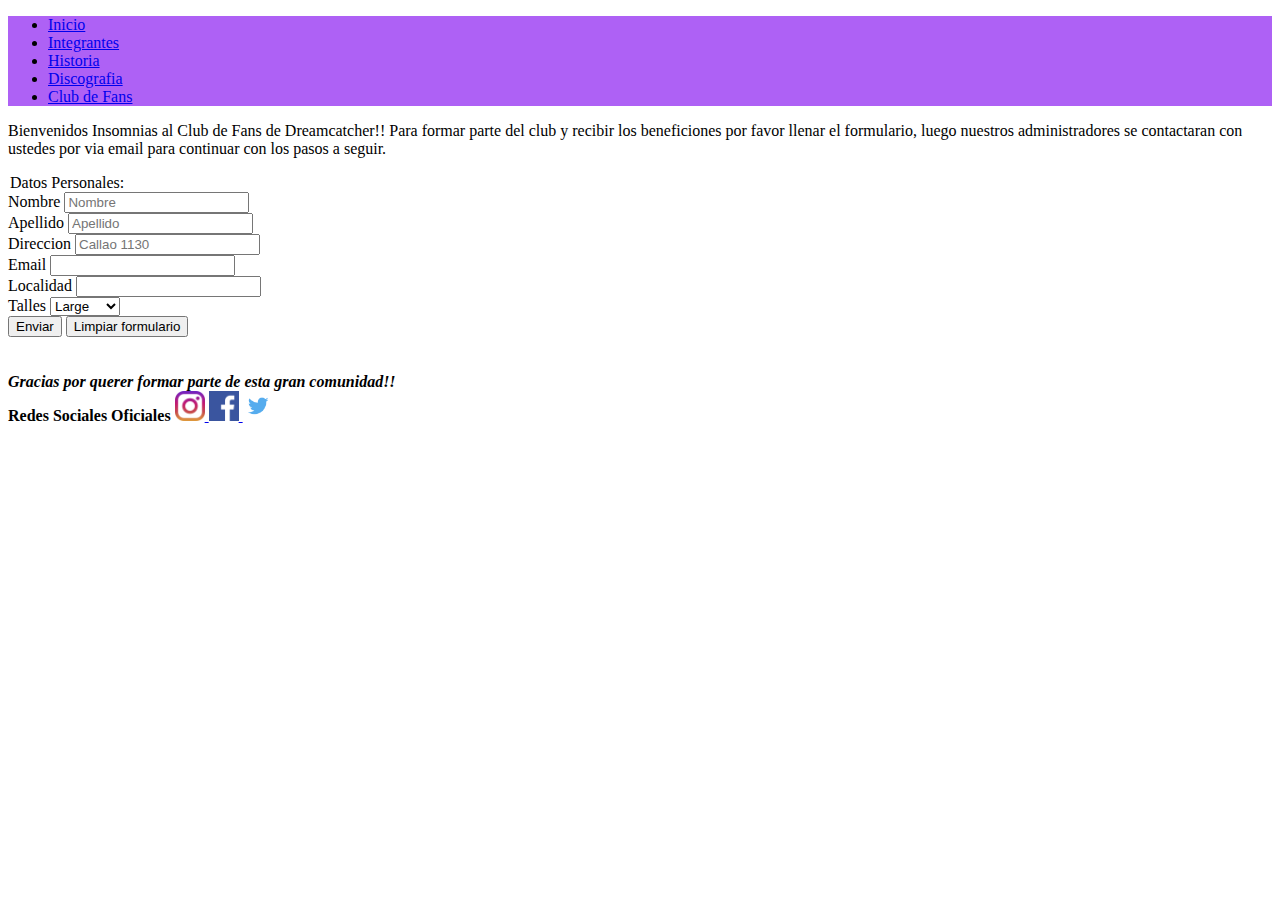
==== commit a2688d52: "agregando redes sociales" ====
--- a/Paginas/clubdefans.html
+++ b/Paginas/clubdefans.html
@@ -4,11 +4,13 @@
     <meta charset="UTF-8">
     <meta http-equiv="X-UA-Compatible" content="IE=edge">
     <meta name="viewport" content="width=device-width, initial-scale=1.0">
+    <meta name="description" content="Dreamcatcher es un grupo de kpop coreano, formado por las integrantes Jiu, Gahyeon, Yoohyeon, Sua, Siyeon, Dami, Handong. El nombre oficial de los fans es Insomnias.">
+    <meta name="keywords" content="Dreamcatcher, kpop, Sua, Dami, Siyeon, Jiu, Gahyeon, Yoohyeon, Handong,fans, club de fans, Insomnias">
     <title>Dreamcatcher-Club de Fans</title>
     <link rel="stylesheet" href="https://cdn.jsdelivr.net/npm/bootstrap@4.6.1/dist/css/bootstrap.min.css" integrity="sha384-zCbKRCUGaJDkqS1kPbPd7TveP5iyJE0EjAuZQTgFLD2ylzuqKfdKlfG/eSrtxUkn" crossorigin="anonymous">
-    <link rel="stylesheet" href="../estilos.css">
+    <link rel="stylesheet" href="../Estilos css-scss/fans.css">
 </head>
-<body class="grid__template">
+<body class="club__formulario">
     <header>
         <nav class="navbar navbar-expand-xl navbar-dark navbar-hover" style="background-color: rgb(174, 97, 245);">
             <div class="mx-auto">
@@ -78,6 +80,18 @@
         <footer><b><i>Gracias por querer formar parte de esta gran comunidad!!</i></b></footer>
     </div>
     </main>
+    <footer class="border">
+        <b>Redes Sociales Oficiales</b>
+            <a href="https://www.instagram.com/hf_dreamcatcher/?hl=es">
+                <img src="../Imagenes/insta.png" width="30px" height="30px">
+            </a>
+            <a href="https://www.facebook.com/happyfacedreamcatcher">
+                <img src="../Imagenes/face.png" width="30px" height="30px">
+            </a>
+            <a href="https://twitter.com/hf_dreamcatcher?lang=es">
+                <img src="../Imagenes/twitter.png" width="30px" height="30px">
+            </a>
+    </footer>
     <script src="https://cdn.jsdelivr.net/npm/jquery@3.5.1/dist/jquery.slim.min.js" integrity="sha384-DfXdz2htPH0lsSSs5nCTpuj/zy4C+OGpamoFVy38MVBnE+IbbVYUew+OrCXaRkfj" crossorigin="anonymous"></script>
     <script src="https://cdn.jsdelivr.net/npm/bootstrap@4.6.1/dist/js/bootstrap.bundle.min.js" integrity="sha384-fQybjgWLrvvRgtW6bFlB7jaZrFsaBXjsOMm/tB9LTS58ONXgqbR9W8oWht/amnpF" crossorigin="anonymous"></script>
 </body>
--- a/Estilos css-scss/fans.css
+++ b/Estilos css-scss/fans.css
@@ -0,0 +1 @@
+/*# sourceMappingURL=fans.css.map */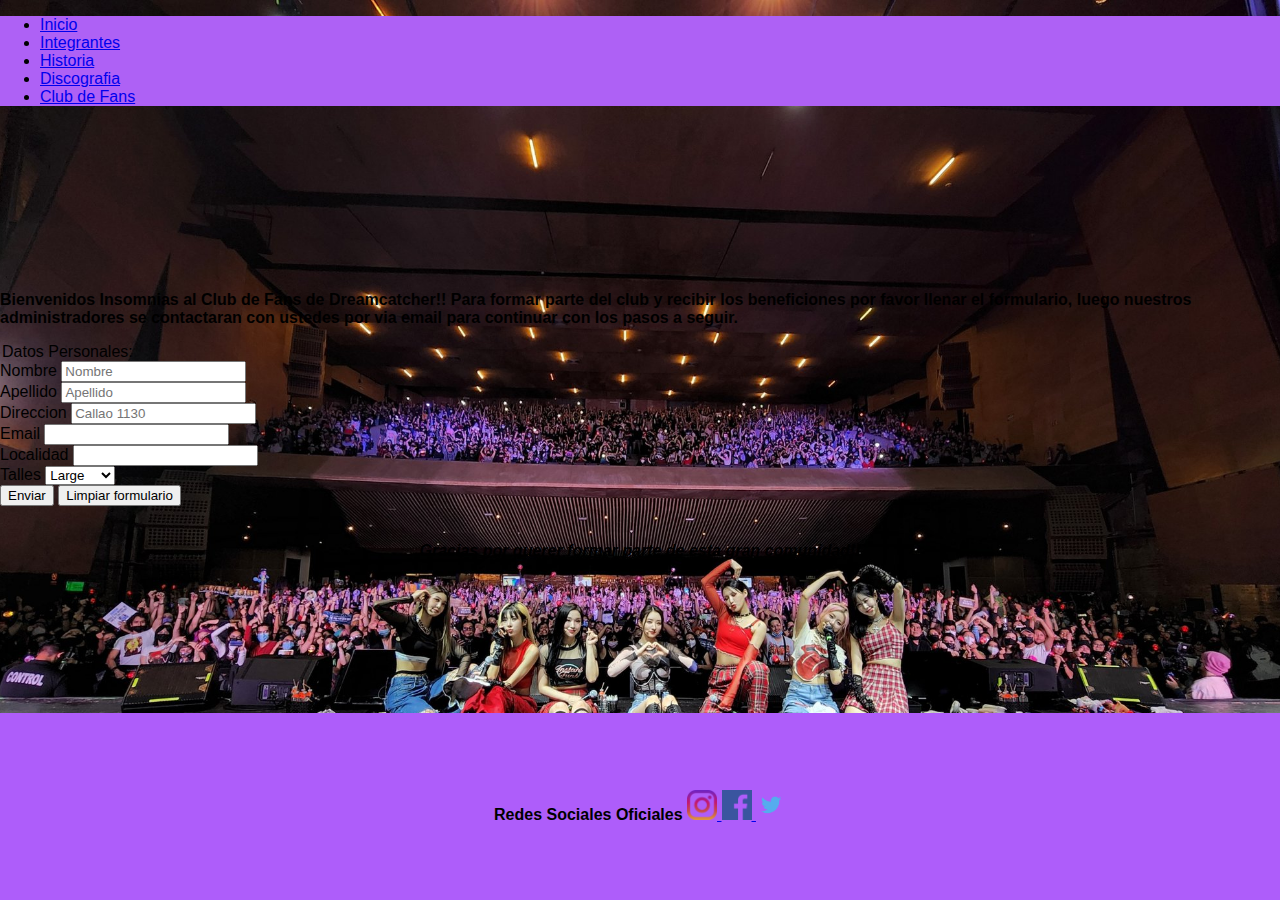
==== commit 298f4133: "ultimos detalles" ====
--- a/Paginas/clubdefans.html
+++ b/Paginas/clubdefans.html
@@ -10,7 +10,7 @@
     <link rel="stylesheet" href="https://cdn.jsdelivr.net/npm/bootstrap@4.6.1/dist/css/bootstrap.min.css" integrity="sha384-zCbKRCUGaJDkqS1kPbPd7TveP5iyJE0EjAuZQTgFLD2ylzuqKfdKlfG/eSrtxUkn" crossorigin="anonymous">
     <link rel="stylesheet" href="../Estilos css-scss/fans.css">
 </head>
-<body class="club__formulario">
+<body class="club__formulario text-white" background="../Imagenes/fondo.gif.jpg">
     <header>
         <nav class="navbar navbar-expand-xl navbar-dark navbar-hover" style="background-color: rgb(174, 97, 245);">
             <div class="mx-auto">
@@ -35,8 +35,8 @@
         </nav>
     </header>
     <main>
-        <section class="p-2">
-            <p class="anima-text">Bienvenidos Insomnias al Club de Fans de Dreamcatcher!! Para formar parte del club y recibir los beneficiones por favor llenar el formulario, luego nuestros administradores se contactaran con ustedes por via email para continuar con los pasos a seguir.</p>
+        <section>
+            <p class="anima-text"><b>Bienvenidos Insomnias al Club de Fans de Dreamcatcher!! Para formar parte del club y recibir los beneficiones por favor llenar el formulario, luego nuestros administradores se contactaran con ustedes por via email para continuar con los pasos a seguir.</b></p>
         </section>
         <legend>Datos Personales:</legend>
         <form>
@@ -77,10 +77,10 @@
             <button type="reset" class="btn btn-primary">Limpiar formulario</button>
         </form>
         <br></br>
-        <footer><b><i>Gracias por querer formar parte de esta gran comunidad!!</i></b></footer>
-    </div>
+        <div style="text-align:center;" class="bg-dark"><b><i>Gracias por querer formar parte de esta gran comunidad!!</i></b>
+        </div>
     </main>
-    <footer class="border">
+    <footer class="border text-dark" style="position: center; align-content: center;text-align: center; background-color:rgb(174, 93, 250) ; ">
         <b>Redes Sociales Oficiales</b>
             <a href="https://www.instagram.com/hf_dreamcatcher/?hl=es">
                 <img src="../Imagenes/insta.png" width="30px" height="30px">
--- a/Estilos css-scss/fans.css
+++ b/Estilos css-scss/fans.css
@@ -1 +1,45 @@
-/*# sourceMappingURL=fans.css.map */+.club__formulario {
+  display: grid;
+  height: 100vh;
+  margin: 0;
+  background-repeat: no-repeat;
+  background-size: cover;
+  background-position: center;
+}
+
+body {
+  display: flex;
+  flex-wrap: wrap;
+  background-color: rgb(191, 158, 221);
+  font-family: "Lucida Sans", "Lucida Sans Regular", "Lucida Grande", "Lucida Sans Unicode", Geneva, Verdana, sans-serif;
+}
+
+/* animacion */
+.anima-text {
+  -webkit-animation-duration: 3s;
+          animation-duration: 3s;
+  -webkit-animation-name: slidein;
+          animation-name: slidein;
+}
+
+@-webkit-keyframes slidein {
+  from {
+    margin-left: 100%;
+    width: 300%;
+  }
+  to {
+    margin-left: 0%;
+    width: 100%;
+  }
+}
+
+@keyframes slidein {
+  from {
+    margin-left: 100%;
+    width: 300%;
+  }
+  to {
+    margin-left: 0%;
+    width: 100%;
+  }
+}/*# sourceMappingURL=fans.css.map */